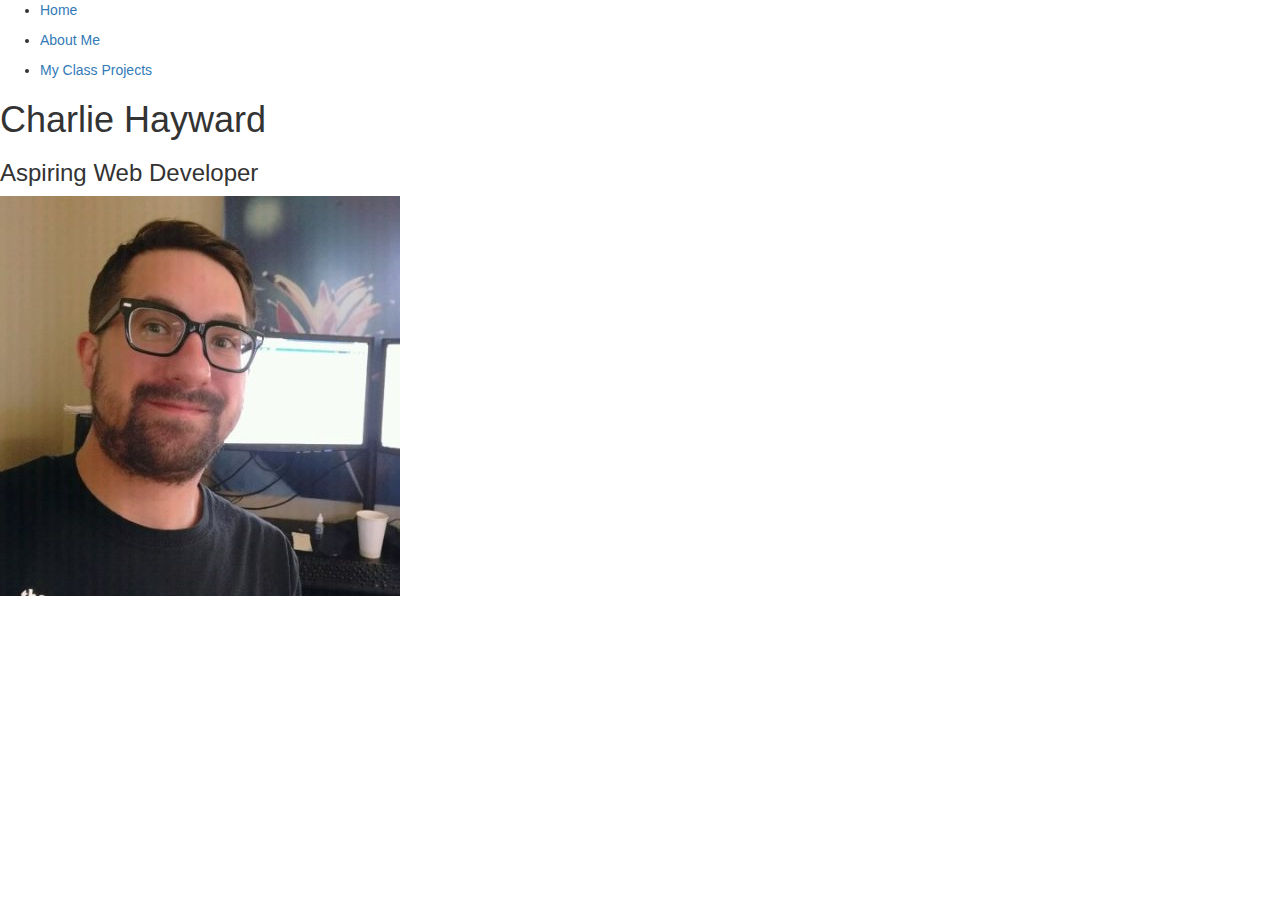
==== index.html @ f8912cd6 "Add top nav to html project files" ====
<!DOCTYPE html>
<html>
  <head>
    <meta charset="utf-8">
    <title>Charlie Hayward | Web Developer</title>
    <link rel="stylesheet" href="/css/bootstrap.css" media="screen">
    <link rel="stylesheet" href="/css/stylesheet.css" media="screen">
  </head>
  <body>
    <nav>
      <ul>
        <li><a href="index.html"><p>Home</p></a></li>
        <li><a href="about.html"><p>About Me</p></a></li>
        <li><a href="projects.html"><p>My Class Projects</p></a></li>
      </ul>
    <nav>
    <h1>Charlie Hayward</h1>
    <h3>Aspiring Web Developer</h3>
    <img src="img/portrait.jpg" alt="Self Portrait">
  </body>
</html>
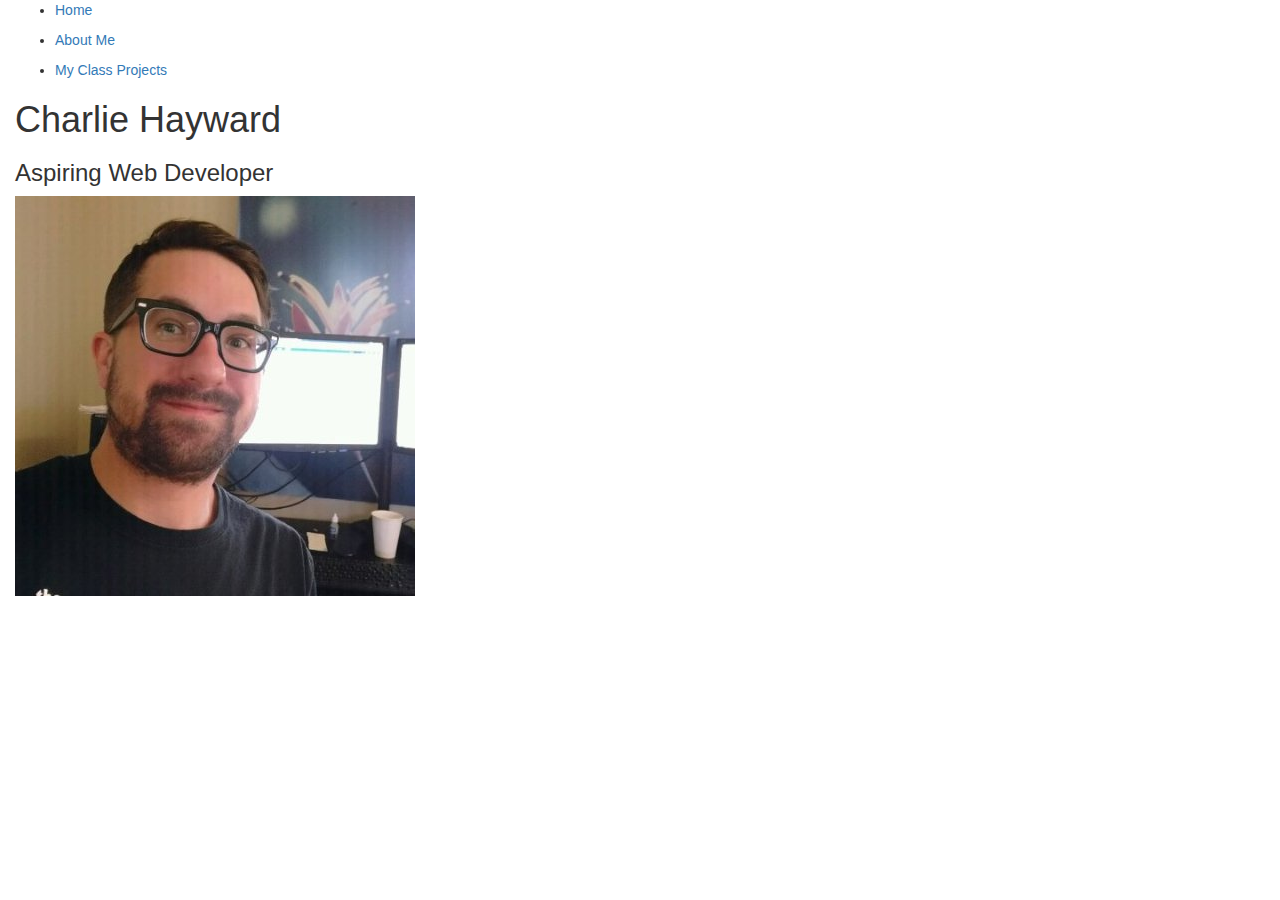
==== commit 950e9a51: "Add bs container-fluid class to body elements in html project files" ====
--- a/index.html
+++ b/index.html
@@ -3,10 +3,10 @@
   <head>
     <meta charset="utf-8">
     <title>Charlie Hayward | Web Developer</title>
-    <link rel="stylesheet" href="/css/bootstrap.css" media="screen">
-    <link rel="stylesheet" href="/css/stylesheet.css" media="screen">
+    <link href="css/bootstrap.css" rel="stylesheet"  media="screen">
+    <link href="css/stylesheet.css" rel="stylesheet"  media="screen">
   </head>
-  <body>
+  <body class="container-fluid">
     <nav>
       <ul>
         <li><a href="index.html"><p>Home</p></a></li>
@@ -14,6 +14,7 @@
         <li><a href="projects.html"><p>My Class Projects</p></a></li>
       </ul>
     <nav>
+
     <h1>Charlie Hayward</h1>
     <h3>Aspiring Web Developer</h3>
     <img src="img/portrait.jpg" alt="Self Portrait">
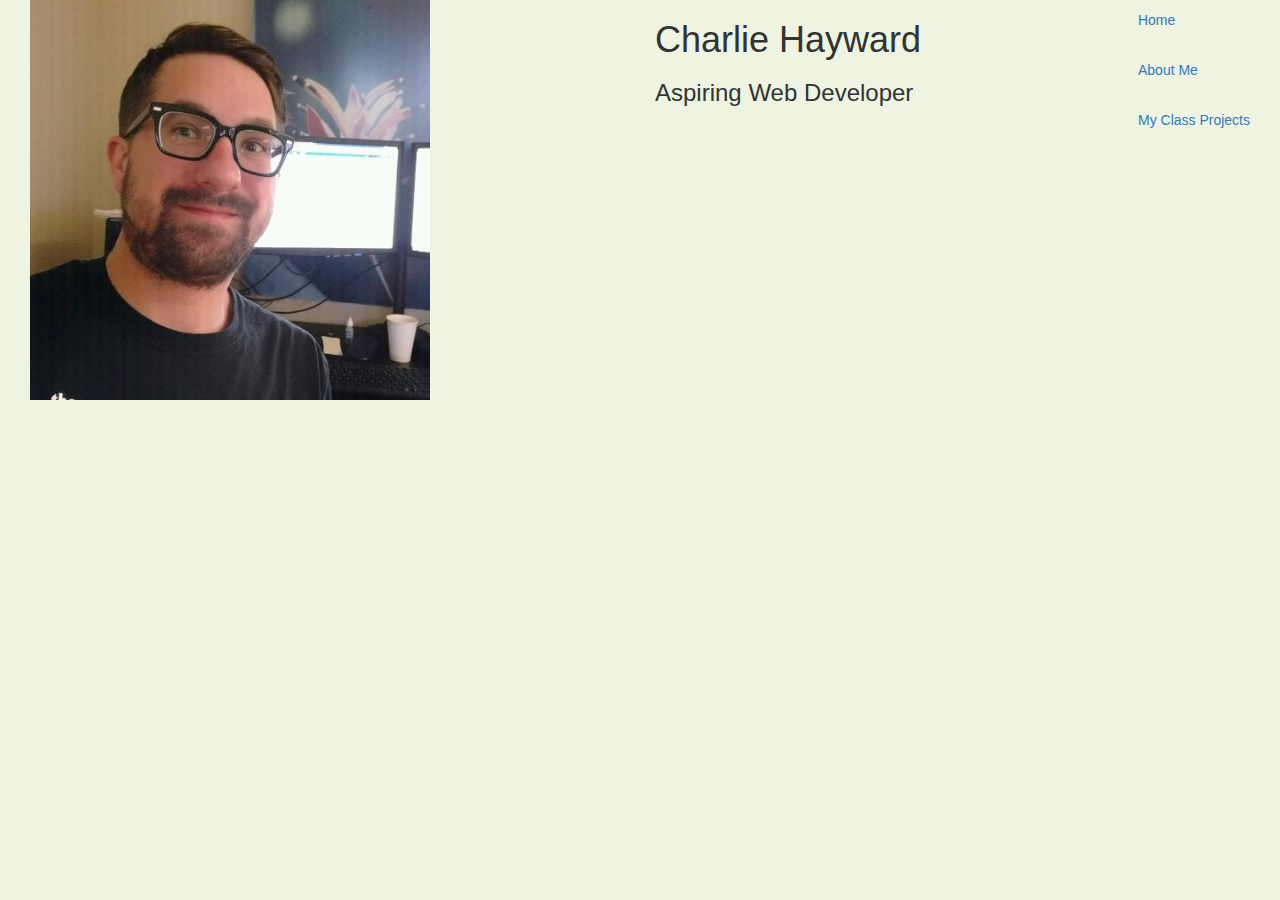
==== commit 419df13d: "Add format styles to html project files" ====
--- a/index.html
+++ b/index.html
@@ -7,16 +7,24 @@
     <link href="css/stylesheet.css" rel="stylesheet"  media="screen">
   </head>
   <body class="container-fluid">
-    <nav>
-      <ul>
-        <li><a href="index.html"><p>Home</p></a></li>
-        <li><a href="about.html"><p>About Me</p></a></li>
-        <li><a href="projects.html"><p>My Class Projects</p></a></li>
-      </ul>
-    <nav>
 
-    <h1>Charlie Hayward</h1>
-    <h3>Aspiring Web Developer</h3>
-    <img src="img/portrait.jpg" alt="Self Portrait">
+    <div class="col-md-6">
+      <img src="img/portrait.jpg" alt="Self Portrait">
+    </div>
+
+    <div class="col-md-6">
+      <div class="navbar-right .dropdown-menu-left">
+        <nav>
+          <ul class="nav">
+            <li><a href="index.html"><p>Home</p></a></li>
+            <li><a href="about.html"><p>About Me</p></a></li>
+            <li><a href="projects.html"><p>My Class Projects</p></a></li>
+          </ul>
+        <nav>
+      </div>
+      <h1>Charlie Hayward</h1>
+      <h3>Aspiring Web Developer</h3>
+    </div>
+
   </body>
 </html>
--- a/css/stylesheet.css
+++ b/css/stylesheet.css
@@ -0,0 +1,3 @@
+body {
+  background-color: #EEF3E2;
+}
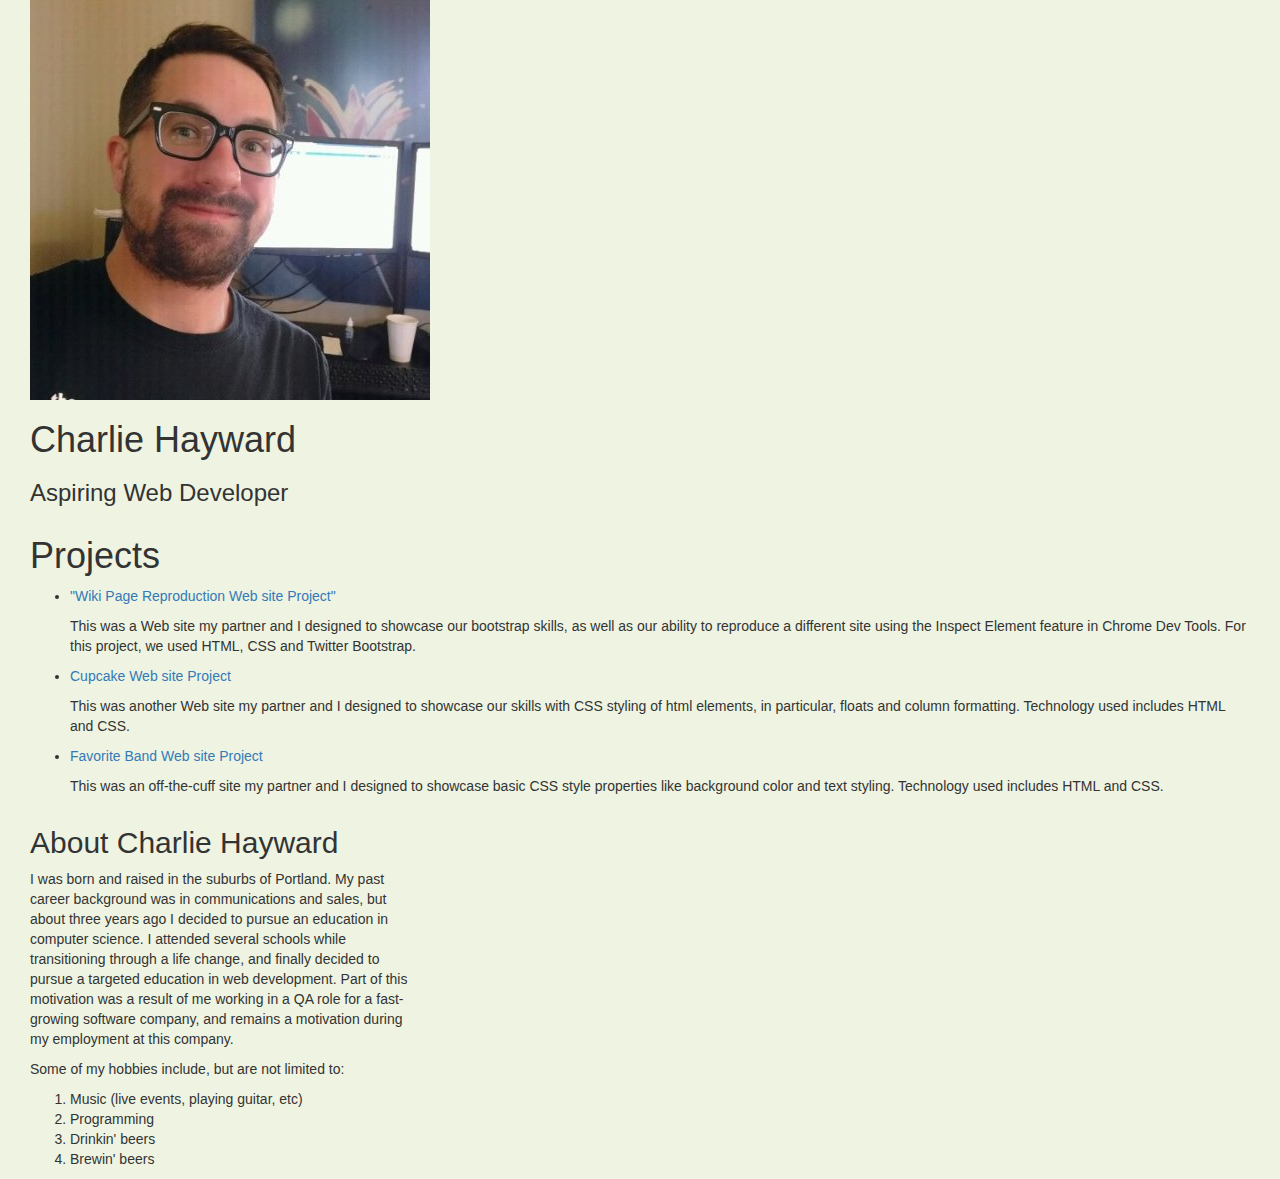
==== commit d35bb7bf: "Incorporate all files into one file for one Webpage" ====
--- a/index.html
+++ b/index.html
@@ -8,23 +8,35 @@
   </head>
   <body class="container-fluid">
 
-    <div class="col-md-6">
+    <div class="col-md-4">
       <img src="img/portrait.jpg" alt="Self Portrait">
-    </div>
-
-    <div class="col-md-6">
-      <div class="navbar-right .dropdown-menu-left">
-        <nav>
-          <ul class="nav">
-            <li><a href="index.html"><p>Home</p></a></li>
-            <li><a href="about.html"><p>About Me</p></a></li>
-            <li><a href="projects.html"><p>My Class Projects</p></a></li>
-          </ul>
-        <nav>
-      </div>
       <h1>Charlie Hayward</h1>
       <h3>Aspiring Web Developer</h3>
     </div>
 
+    <div class="col-md-12">
+      <h1>Projects</h1>
+      <ul>
+        <li><a href="http://chayward81.github.io/wikirepro"><p>"Wiki Page Reproduction Web site Project"</p></a></li>
+        <p>This was a Web site my partner and I designed to showcase our bootstrap skills, as well as our ability to reproduce a different site using the Inspect Element feature in Chrome Dev Tools. For this project, we used HTML, CSS and Twitter Bootstrap.</p>
+        <li><a href="http://chayward81.github.io/cupcake-website/"><p>Cupcake Web site Project</p></a></li>
+        <p>This was another Web site my partner and I designed to showcase our skills with CSS styling of html elements, in particular, floats and column formatting. Technology used includes HTML and CSS.</p>
+        <li><a href="http://chayward81.github.io/fave-band"><p>Favorite Band Web site Project</p></a></li>
+        <p>This was an off-the-cuff site my partner and I designed to showcase basic CSS style properties like background color and text styling. Technology used includes HTML and CSS.</p>
+      <ul>
+    </div>
+
+    <div class="col-md-4">
+      <h2>About Charlie Hayward</h2>
+      <p>I was born and raised in the suburbs of Portland. My past career background was in communications and sales, but about three years ago I decided to pursue an education in computer science. I attended several schools while transitioning through a life change, and finally decided to pursue a targeted education in web development. Part of this motivation was a result of me working in a QA role for a fast-growing software company, and remains a motivation during my employment at this company.</p>
+
+      <p>Some of my hobbies include, but are not limited to:</p>
+      <ol>
+        <li>Music (live events, playing guitar, etc)</li>
+        <li>Programming</li>
+        <li>Drinkin' beers</li>
+        <li>Brewin' beers</li>
+      </ol>
+    </div>
   </body>
 </html>
--- a/css/stylesheet.css
+++ b/css/stylesheet.css
@@ -1,3 +1,7 @@
 body {
   background-color: #EEF3E2;
 }
+
+.footer {
+  display: block;
+}
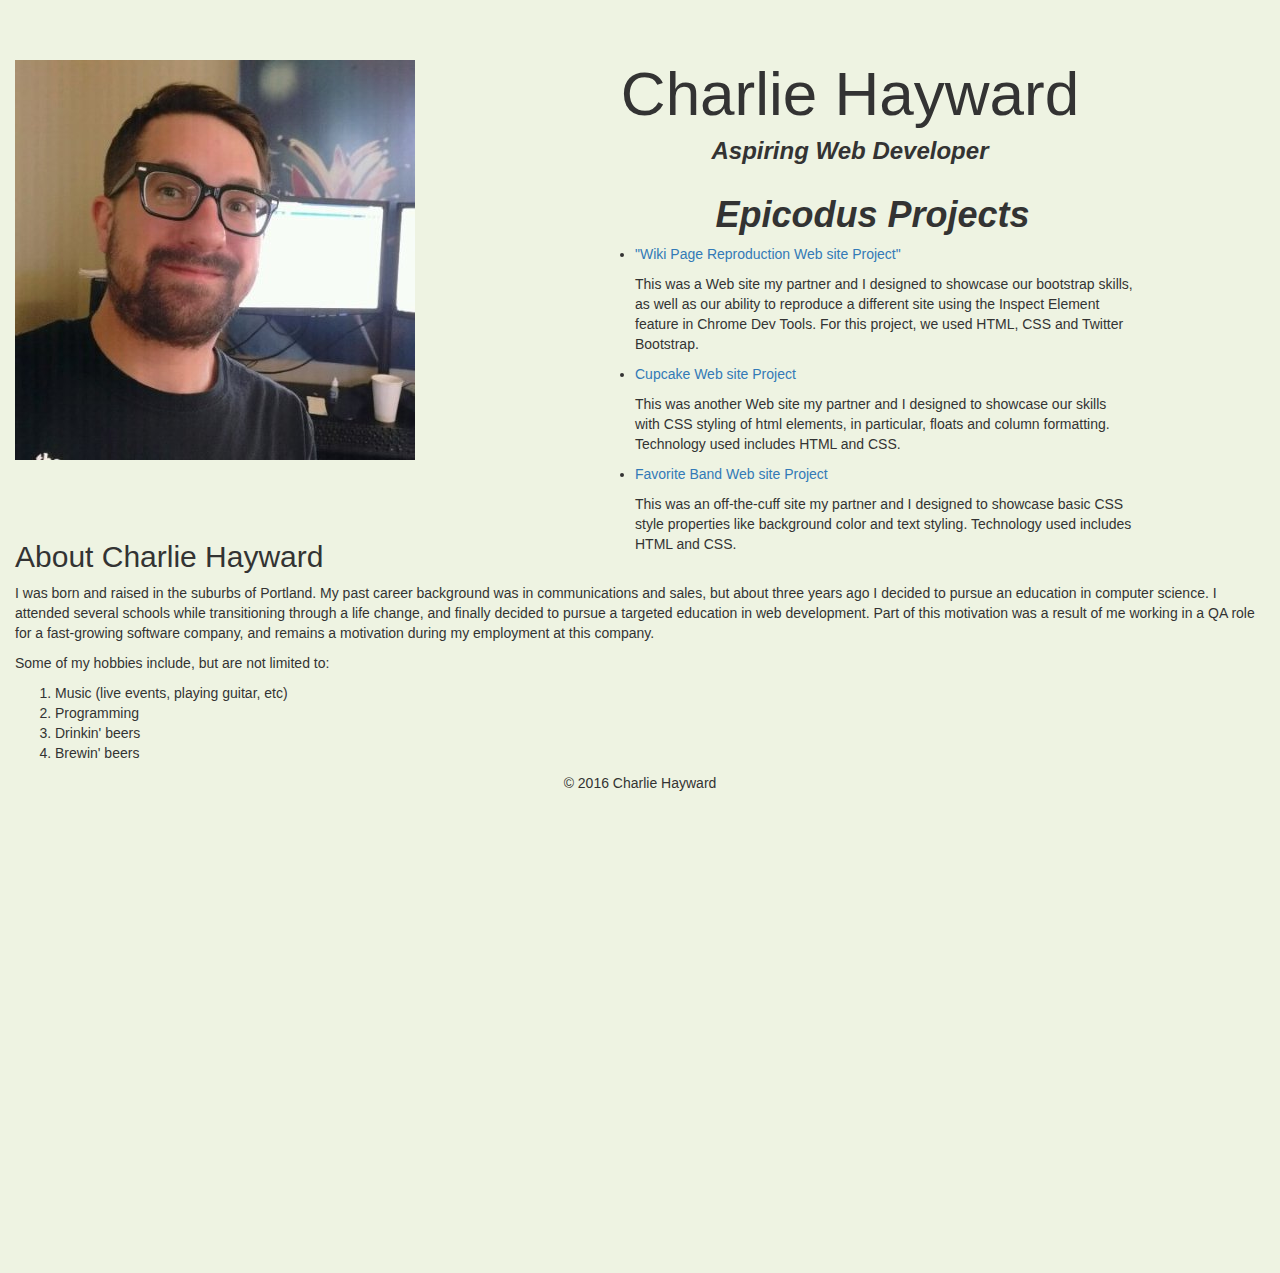
==== commit 9a894e23: "Add formatting styles to index" ====
--- a/index.html
+++ b/index.html
@@ -7,15 +7,15 @@
     <link href="css/stylesheet.css" rel="stylesheet"  media="screen">
   </head>
   <body class="container-fluid">
-
-    <div class="col-md-4">
+    <div class="photo">
       <img src="img/portrait.jpg" alt="Self Portrait">
+    </div>
+    <div class="name">
       <h1>Charlie Hayward</h1>
       <h3>Aspiring Web Developer</h3>
     </div>
-
-    <div class="col-md-12">
-      <h1>Projects</h1>
+    <div class="projects">
+      <h1><span><em><strong>Epicodus Projects</strong></em></span></h1>
       <ul>
         <li><a href="http://chayward81.github.io/wikirepro"><p>"Wiki Page Reproduction Web site Project"</p></a></li>
         <p>This was a Web site my partner and I designed to showcase our bootstrap skills, as well as our ability to reproduce a different site using the Inspect Element feature in Chrome Dev Tools. For this project, we used HTML, CSS and Twitter Bootstrap.</p>
@@ -25,8 +25,7 @@
         <p>This was an off-the-cuff site my partner and I designed to showcase basic CSS style properties like background color and text styling. Technology used includes HTML and CSS.</p>
       <ul>
     </div>
-
-    <div class="col-md-4">
+    <div class="about">
       <h2>About Charlie Hayward</h2>
       <p>I was born and raised in the suburbs of Portland. My past career background was in communications and sales, but about three years ago I decided to pursue an education in computer science. I attended several schools while transitioning through a life change, and finally decided to pursue a targeted education in web development. Part of this motivation was a result of me working in a QA role for a fast-growing software company, and remains a motivation during my employment at this company.</p>
 
@@ -38,5 +37,8 @@
         <li>Brewin' beers</li>
       </ol>
     </div>
+    <div class="footer">
+      <p>&copy 2016 Charlie Hayward</p>
+    </div>
   </body>
 </html>
--- a/css/stylesheet.css
+++ b/css/stylesheet.css
@@ -2,6 +2,55 @@
   background-color: #EEF3E2;
 }
 
+.photo {
+  float: left;
+  margin-right: 20px;
+  margin-top: 60px;
+  margin-bottom: 80px;
+}
+
+.name {
+  text-align: center;
+  float: none;
+  margin-top: 60px;
+}
+
+.name h1 {
+  font-size: 62px;
+  margin-top: 0%;
+  margin-left: 0%;
+}
+
+.name h3 {
+  font-style: italic;
+  font-weight: bold;
+  margin-left: 0%;
+  margin-top: 10px;
+}
+
+.projects {
+  width: 50%;
+  float: right;
+  margin-top: 0px;
+  margin-right: 130px;
+}
+
+.projects h1 {
+  text-align: center;
+  margin-left: 100px;
+}
+
+.projects ul {
+  padding-left: 20%;
+}
+
+.about {
+  clear: left;
+  margin-bottom: 0px;
+}
+
 .footer {
-  display: block;
+  height: 50px;
+  padding-bottom: 500px;
+  text-align: center;
 }
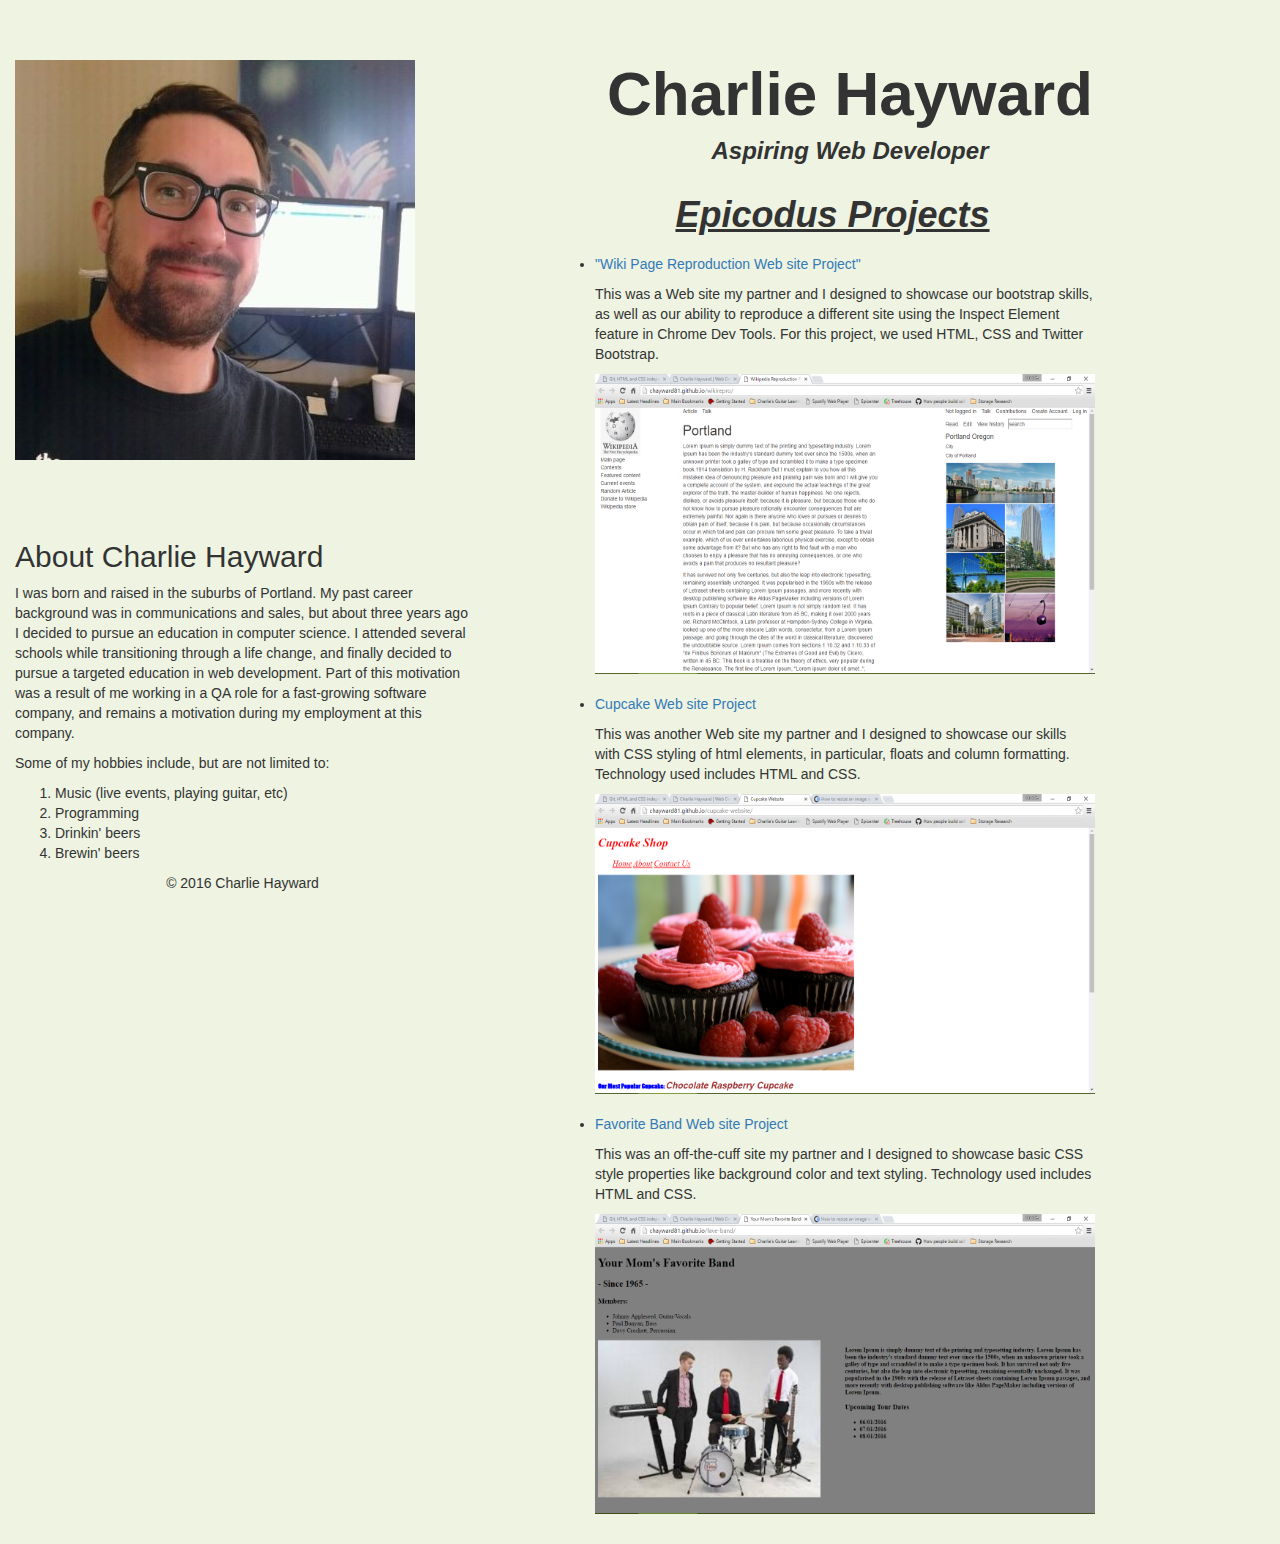
==== commit 7fca950c: "Add final styles and images" ====
--- a/index.html
+++ b/index.html
@@ -19,10 +19,13 @@
       <ul>
         <li><a href="http://chayward81.github.io/wikirepro"><p>"Wiki Page Reproduction Web site Project"</p></a></li>
         <p>This was a Web site my partner and I designed to showcase our bootstrap skills, as well as our ability to reproduce a different site using the Inspect Element feature in Chrome Dev Tools. For this project, we used HTML, CSS and Twitter Bootstrap.</p>
+        <img src="img/wikirepro.png" width="500" height="300" alt="Wiki Repro site">
         <li><a href="http://chayward81.github.io/cupcake-website/"><p>Cupcake Web site Project</p></a></li>
         <p>This was another Web site my partner and I designed to showcase our skills with CSS styling of html elements, in particular, floats and column formatting. Technology used includes HTML and CSS.</p>
+        <img src="img/Cupcake.png" width="500" height="300" alt="Cupcake Site">
         <li><a href="http://chayward81.github.io/fave-band"><p>Favorite Band Web site Project</p></a></li>
         <p>This was an off-the-cuff site my partner and I designed to showcase basic CSS style properties like background color and text styling. Technology used includes HTML and CSS.</p>
+        <img src="img/faveband.png" width="500" height="300" alt="Favorite Band site">
       <ul>
     </div>
     <div class="about">
--- a/css/stylesheet.css
+++ b/css/stylesheet.css
@@ -19,6 +19,7 @@
   font-size: 62px;
   margin-top: 0%;
   margin-left: 0%;
+  font-weight: bold;
 }
 
 .name h3 {
@@ -32,18 +33,23 @@
   width: 50%;
   float: right;
   margin-top: 0px;
-  margin-right: 130px;
+  margin-right: 170px;
 }
 
 .projects h1 {
   text-align: center;
   margin-left: 100px;
+  margin-bottom: 20px;
+  text-decoration: underline;
 }
 
 .projects ul {
   padding-left: 20%;
 }
 
+.projects img {
+  margin-bottom: 20px;
+}
 .about {
   clear: left;
   margin-bottom: 0px;
@@ -51,6 +57,6 @@
 
 .footer {
   height: 50px;
-  padding-bottom: 500px;
+  padding-bottom: 50px;
   text-align: center;
 }
